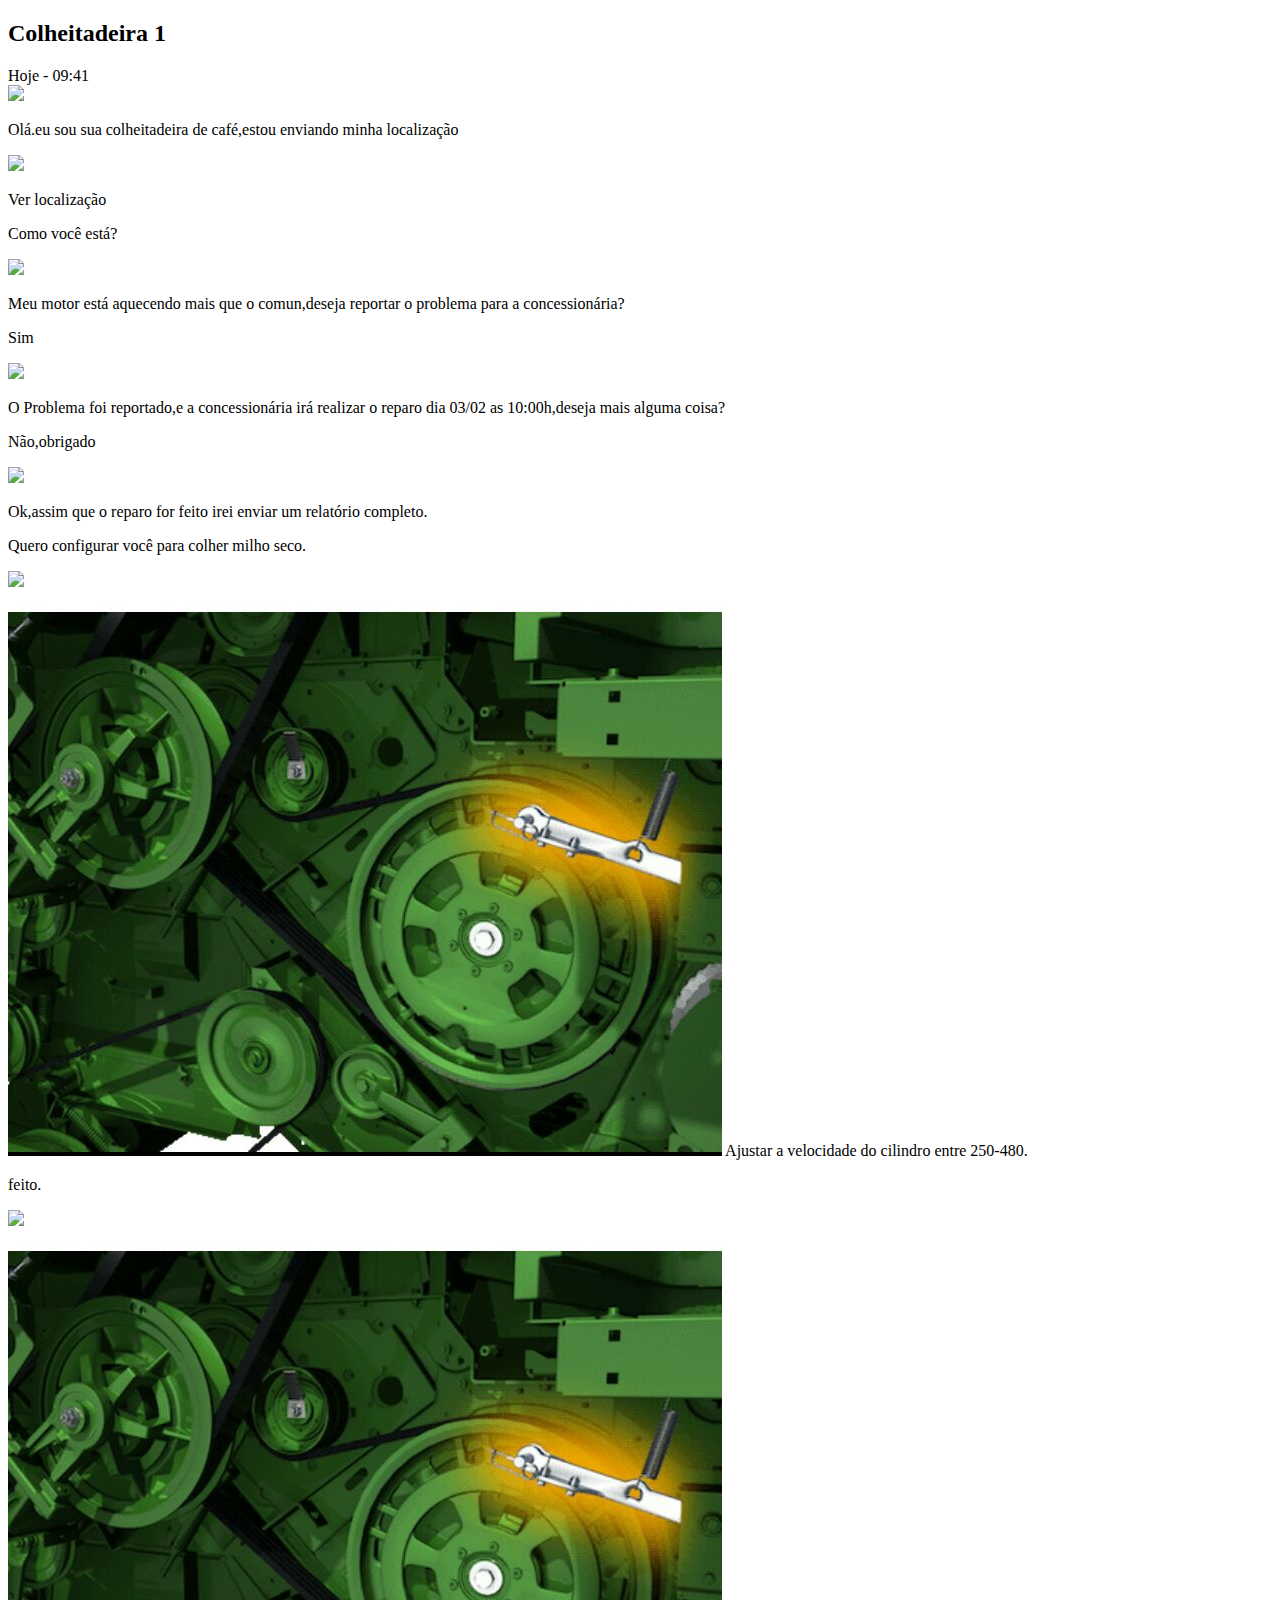
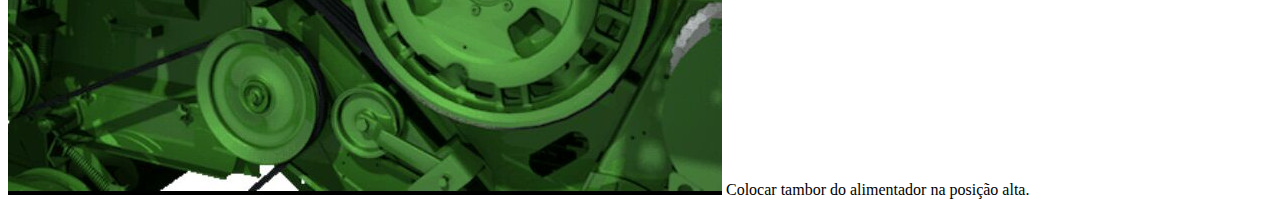
==== chat-individual.html @ 3cde3fe5 "Merge branch 'master' of https://github.com/diegotsi/JDConnect" ====
<!DOCTYPE html>
<html>
<head>
	<meta charset="utf-8"/>
	<title>JDConnect</title>
	<link rel="stylesheet" type="text/css" href="static/css/normalize.css"/>
	<link rel="stylesheet" type="text/css" href="static/css/bootstrap.min.css"/>
	<link rel="stylesheet" type="text/css" href="static/css/font-awesome.min.css"/>
	<link rel="stylesheet" type="text/css" href="static/css/animate.css"/>
	<link rel="stylesheet" type="text/css" href="static/css/style.css"/>
	<link href="https://fonts.googleapis.com/css?family=Roboto:400,500,700" rel="stylesheet">

</head>
<body>
	<div class="container-fluid">
		<section class="page" id="chat">
			<header>
				<h2>Colheitadeira 1</h2>
			</header>
			<div class="hora-conversa">
				Hoje - 09:41
			</div>
			<div class="row message">
					<div class="col-md-2 col-xs-2">
						<img class="img-responsive" src="static/img/avatar.png">
					</div>
					<div class="col-md-10 col-xs-10">
					<p class="message-receive">
						Olá.eu sou sua colheitadeira de café,estou enviando minha localização
					</p>
					<div class="box">
						<img src="static/img/mapa.png" class="img-responsive"/>
						<p>
						Ver localização
						</p>
					</div>
					</div>
			</div>
			<div class="row message">
					<div class="col-md-10 col-xs-10">
					<p class="message-send">
						Como você está?
					</p>
					</div>
					
			</div>
			<div class="row message">
					<div class="col-md-2 col-xs-2">
						<img class="img-responsive" src="static/img/avatar.png">
					</div>
					<div class="col-md-10 col-xs-10">
						<p class="message-receive">
							Meu motor está aquecendo mais que o comun,deseja reportar o problema para
							a concessionária?
						</p>
					</div>
			</div>
			<div class="row message">
					<div class="col-md-10 col-xs-10">
						<p class="message-send">
							Sim
						</p>
					</div>
			</div>
			<div class="row message">
					<div class="col-md-2 col-xs-2">
						<img class="img-responsive" src="static/img/avatar.png">
					</div>
					<div class="col-md-10 col-xs-10">
						<p class="message-receive">
							O Problema foi reportado,e a concessionária irá realizar o reparo dia 03/02 as 10:00h,deseja mais alguma coisa?
						</p>
					</div>
			</div>
			<div class="row message">
					<div class="col-md-10 col-xs-10">
						<p class="message-send">
							Não,obrigado
						</p>
					</div>					
			</div>
			<div class="row message">
					<div class="col-md-2 col-xs-2">
						<img class="img-responsive" src="static/img/avatar.png">
					</div>
					<div class="col-md-10 col-xs-10">
						<p class="message-receive">
							Ok,assim que o reparo for feito irei enviar um relatório completo.
						</p>
					</div>
			</div>
			<div class="row message">
					<div class="col-md-10 col-xs-10">
						<p class="message-send">
							Quero configurar você para colher milho seco.
						</p>
					</div>					
			</div>
			<div class="row message">
					<div class="col-md-2 col-xs-2">
						<img class="img-responsive" src="static/img/avatar.png">
					</div>
					<div class="col-md-10 col-xs-10">
					<p class="message-receive">
						<img src="static/img/parafuso.jpeg" class="img-responsive"/>
						Ajustar a velocidade do cilindro entre 250-480.
					</p>
					</div>
			</div>
			<div class="row message">
					<div class="col-md-10 col-xs-10">
						<p class="message-send">
							feito.
						</p>
					</div>					
			</div>
			<div class="row message">
					<div class="col-md-2 col-xs-2">
						<img class="img-responsive" src="static/img/avatar.png">
					</div>
					<div class="col-md-10 col-xs-10">
					<p class="message-receive">
						<img src="static/img/parafuso.jpeg" class="img-responsive"/>
						Colocar tambor do alimentador na posição alta.
					</p>
					</div>
			</div>
		</section>
	</div>
</body>
</html>
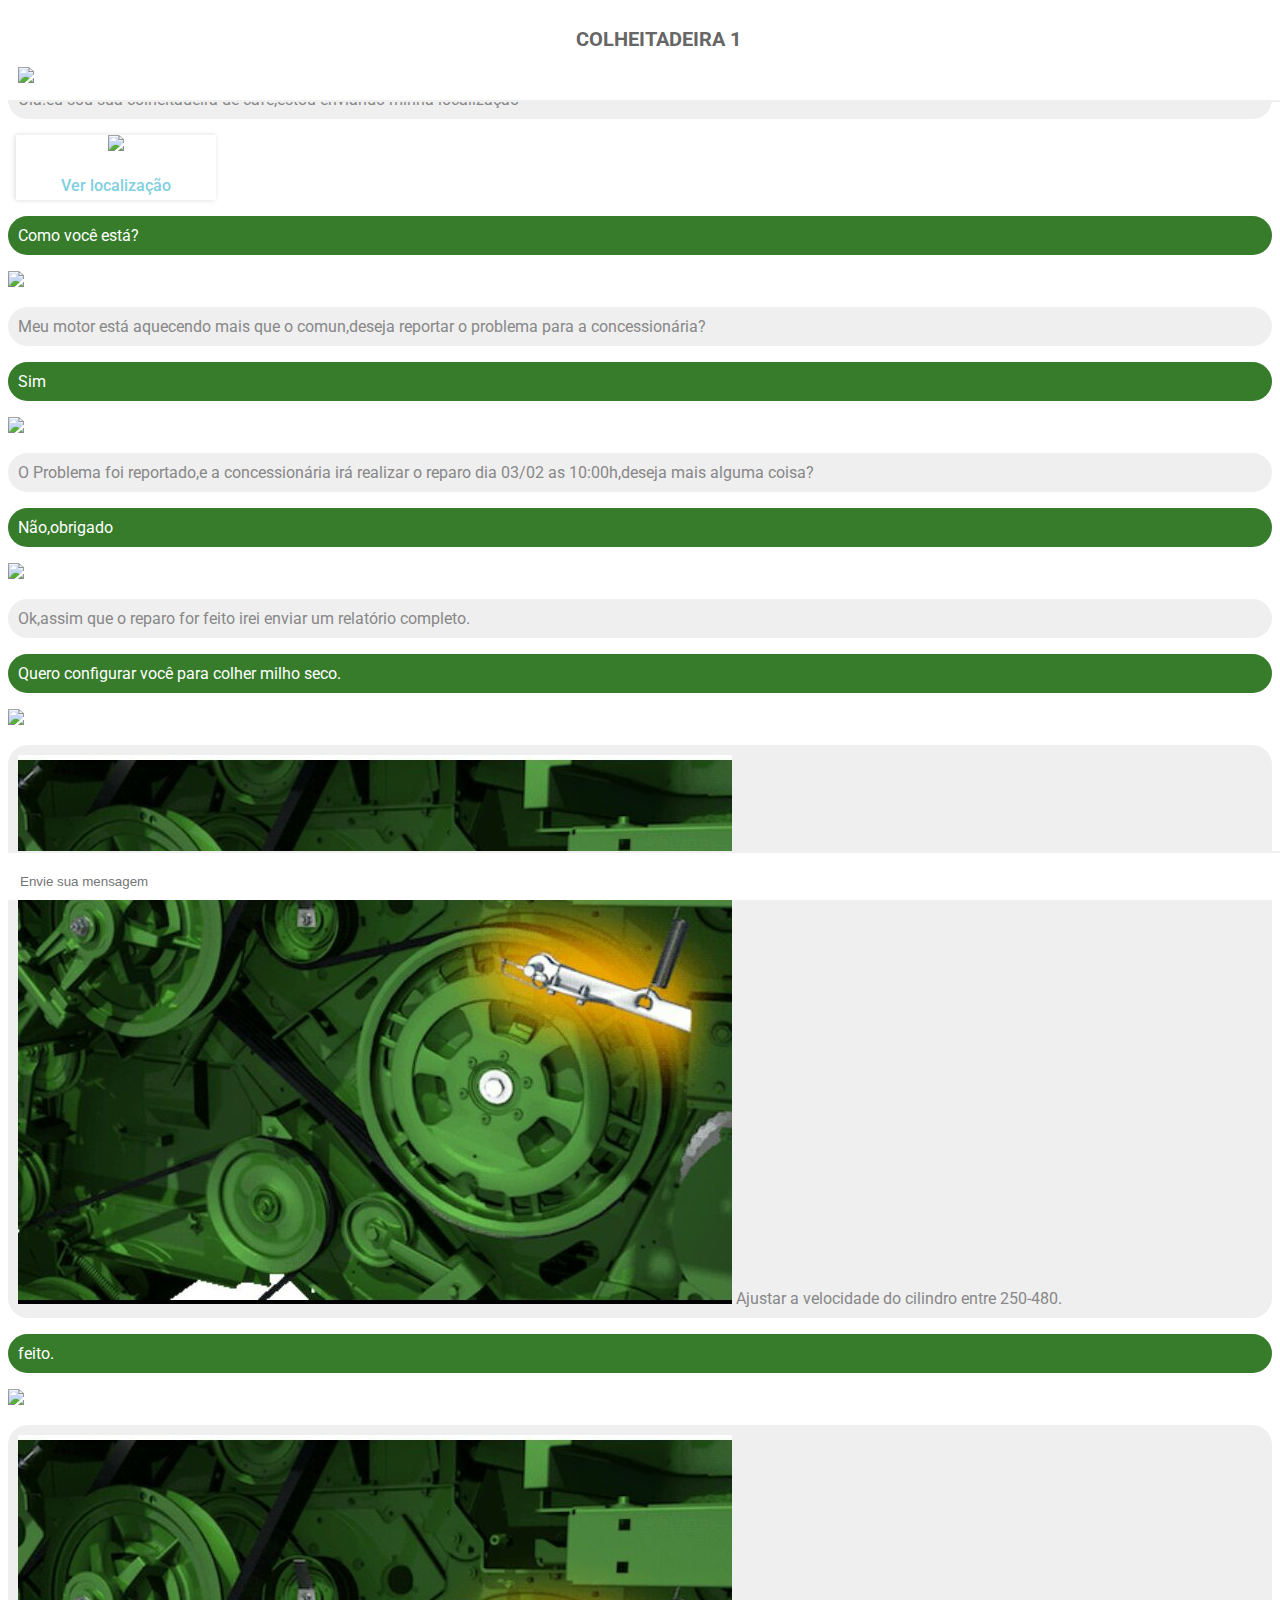
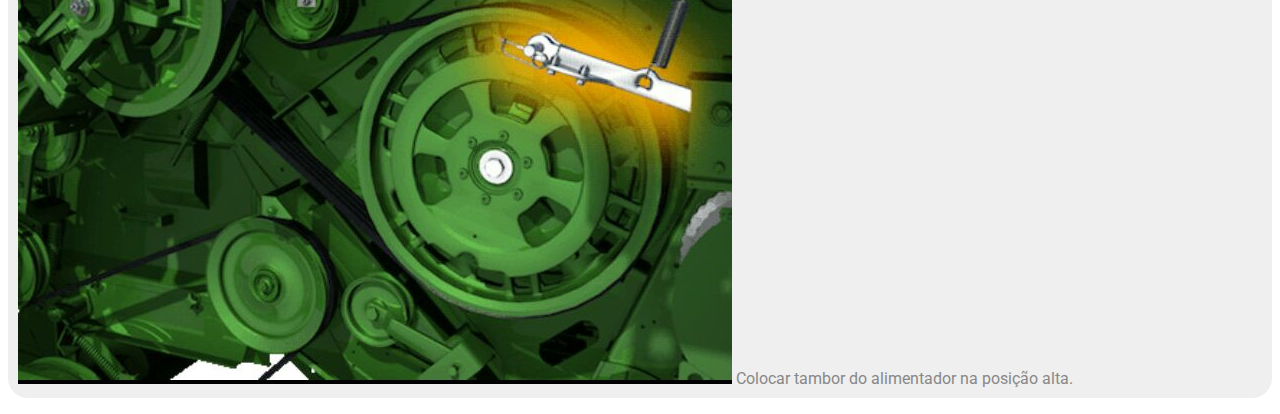
==== commit 2fe4c181: "Melhoria da barra superior da tela de chat" ====
--- a/chat-individual.html
+++ b/chat-individual.html
@@ -15,7 +15,15 @@
 	<div class="container-fluid">
 		<section class="page" id="chat">
 			<header>
-				<h2>Colheitadeira 1</h2>
+				<div class="col-md-2 col-xs-2">
+					<a href="index.html"><i class="fa fa-arrow-left" aria-hidden="true"></i></a>
+				</div>
+				<div class="col-md-8 col-xs-8">
+					<h2>Colheitadeira 1</h2>
+				</div>
+				<div class="col-md-2 col-xs-2">
+					<img class="img-responsive" src="static/img/avatar.png">
+				</div>
 			</header>
 			<div class="hora-conversa">
 				Hoje - 09:41
@@ -126,6 +134,43 @@
 					</div>
 			</div>
 		</section>
+		<section class="inferior">
+			<div class="col-md-9 col-xs-9">
+				<div class="mensagem">
+					<input type="text" placeholder="Envie sua mensagem"/>
+				</div>
+			</div>
+			<div class="col-md-3 col-xs-3">
+				<i class="fa fa-chevron-circle-right" aria-hidden="true"></i>
+			</div>
+		</section>
 	</div>
+	<script type="text/javascript" src="static/js/jquery.js"></script>
+	<script type="text/javascript" src="static/js/bootstrap.min.js"></script>
+	<script type="text/javascript" src="static/js/wow.min.js"></script>
+		<script type="text/javascript">
+		$( document ).ready(function() {
+		$(window).scroll(function (event) {
+    		var scroll = $(window).scrollTop();
+    		if(scroll >20){
+    			$("header").css("height", "55px"); 
+    			$(".fa-arrow-left").css("font-size","15px");
+    			$("header h2").css("font-size", "15px");
+    			$("header h2").css("margin-top", "10px");
+    			$("header i").css("margin-top", "10px");
+
+    		}
+
+    		if(scroll == 0){
+    			$("header").css("height", "80px");
+    			$("header h2").css("font-size", "20px");
+    			$(".fa-arrow-left").css("font-size","25px");
+    			$("header h2").css("margin-top", "20px");
+    			$("header i").css("margin-top", "20px");
+    		}
+    	});
+	});
+    	</script>
+
 </body>
 </html>--- a/static/css/style.css
+++ b/static/css/style.css
@@ -0,0 +1,229 @@
+body{
+	font-family: 'Roboto', sans-serif;
+}
+
+.login{
+	background-image: url('../img/background.jpg');
+    background-size: 100% 100%;
+    height: 100vh;
+}
+
+.fa-arrow-left{
+	transition: all 0.5s;
+}
+.login .overlay{
+	height: 100vh;
+	background-color: rgba(54,124,43,0.9);
+	z-index: 999;
+	padding: 20px;
+}
+
+.login .box-login{
+	background-color: #fff;
+	height: 200px;
+	margin-top: 10%;
+	-webkit-box-shadow: 0px -1px 2px 0px rgba(189,189,189,1);
+-moz-box-shadow: 0px -1px 2px 0px rgba(189,189,189,1);
+box-shadow: 0px -1px 2px 0px rgba(189,189,189,1);
+border: 1px solid #efefef;
+}
+
+.login .img-responsive{
+	margin: 0 auto;
+	margin-top: 50px;
+}
+
+.login .box-login .button{
+	padding: 10px;
+}
+
+
+.login .box-login form input[type="text"],.login .box-login form input[type="password"]{
+	width: 100%;
+	background: transparent;
+	border: none;
+	padding: 15px;
+	border-bottom: 1px solid #efefef;
+}
+
+.login .box-login form input[type="submit"]{
+	padding: 15px;
+	background: rgb(255,222,0);
+	border: none;
+	width: 100%;
+	margin-top: 15px;
+	text-transform: uppercase;
+	font-weight: 700;
+	 letter-spacing: 1px;
+
+}
+
+.splash{
+	background: rgb(54,124,43);
+	height: 100vh;
+}
+
+.splash .img-responsive{
+	margin: 0 auto;
+    
+}
+.conversa{
+	margin-top: 100px;
+}
+
+.ocultar{
+	display: none;
+}
+.page header{
+	background-color: #fff;
+	padding: 10px;
+	border-bottom:2px solid #efefef;
+	height: auto;
+	margin-bottom: 80px;
+	height: 80px;
+	position: fixed;
+	z-index: 8;
+	width: 100%;
+	top: 0px;
+	transition: all 0.5s;
+}
+
+.page header i{
+	color: #666;
+	font-size: 25px;
+	margin-top: 50%;
+}
+
+.page header h2{
+	font-weight: 700;
+	text-transform: uppercase;
+	font-size: 20px;
+	color: #666;
+	text-align: center;
+	transition: all 0.5s;
+	
+}
+.buscar{
+	position: fixed;
+	height: 80px;
+	border-bottom: 2px solid #efefef;
+	z-index: 9999;
+	background-color:rgb(54,124,43); 
+	width: 100%;
+	padding: 10px;
+}
+
+.buscar form input{
+	width: 100%;
+	border: none;
+	height: 80px;
+	background: transparent;
+}
+
+.buscar form input::-moz-input-placeholder{
+	color: #fff;
+}
+#home .message{
+	margin-bottom: 15px;
+	border-bottom: 1px solid #efefef;
+	padding: 5px;
+}
+
+#home .message:active{
+	background-color: rgba(239,239,239,0.2);
+}
+#home .message p.name-person{
+	font-weight: 500;
+	color: #666;
+	font-size: 20px;
+}
+
+#home .message p.last-message{
+
+}
+
+#home .message .not-read i{
+	margin-top: 10px;
+	font-size: 40px;
+	color: rgb(54,124,43);
+}
+
+#chat .hora-conversa{
+	margin-top: 10px;
+	margin-bottom: 15px;
+	color: #888;
+	text-align: center;
+}
+#chat .message-receive,#chat .message-send{
+	background-color: #efefef;
+	border-radius: 20px;
+	padding:10px;
+	color: #888;
+	min-width: 200px;
+}
+
+#chat .box i{
+	margin-top: 20px;
+	font-size: 50px;
+	color: #888;
+}
+#chat .message-send{
+	color: #fff;
+}
+#chat .message{
+	margin-bottom: 15px;
+}
+#chat .message .box{
+	-webkit-box-shadow: -1px 0px 5px 0px rgba(219,219,219,1);
+-moz-box-shadow: -1px 0px 5px 0px rgba(219,219,219,1);
+box-shadow: -1px 0px 5px 0px rgba(219,219,219,1);
+width: 200px;
+margin-left: 8px;
+text-align: center;
+}
+
+#chat .message .document{
+	border: 1px solid #efefef;
+	-webkit-box-shadow: -1px 0px 5px 0px rgba(219,219,219,1);
+-moz-box-shadow: -1px 0px 5px 0px rgba(219,219,219,1);
+box-shadow: -1px 0px 5px 0px rgba(219,219,219,1);
+width: 200px;
+}
+
+#chat .message .box p{
+	padding: 5px;
+	font-weight: 500;
+	color: #81CFE0;
+}
+#chat .message-send{
+	background-color: rgb(54,124,43);
+}
+
+.identificador{
+	margin-left: 20px;
+	font-size: 12px;
+	color: #bbb;
+
+}
+
+.inferior{
+	position: fixed;
+	bottom: 0px;
+	width: 100%;
+	background-color:#fff;
+	padding: 10px;
+	border-top: 2px solid #efefef;
+}
+
+.inferior input{
+	background: transparent; 
+	border: none;
+	border-radius: 10px;
+	margin-top: 10px;
+
+}
+
+.inferior i{
+	font-size: 45px;
+	color: rgb(255,222,0);
+}